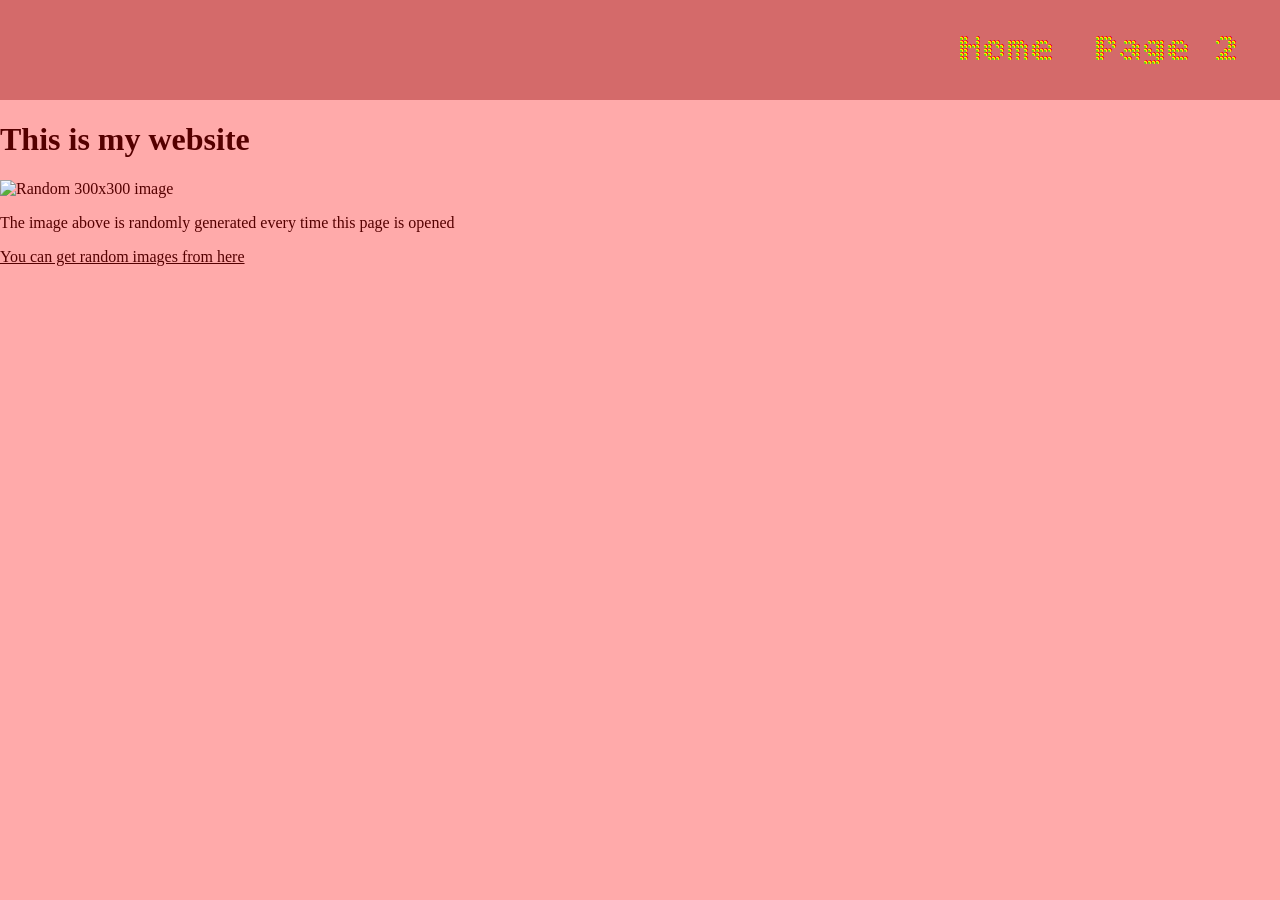
==== index.html @ 46a41b40 "initial testing" ====
<!doctype html>
<html lang="en">

<!--
WRITTEN BY: Daanish Zai
EMAIL: dzai@uci.edu
-->

<head>
  <meta charset="utf-8">
  <meta name="author" content="Your name here">
  <meta name="description" content="A1 website">
  <link rel="stylesheet" href="styles.css">
   <!-- you would also link to Bootstrap here! -->
  <title>133 A1 Website</title>
  <link rel="preconnect" href="https://fonts.googleapis.com">
  <link rel="preconnect" href="https://fonts.gstatic.com" crossorigin>
  <link href="https://fonts.googleapis.com/css2?family=Bitcount+Ink:wght@100..900&family=Open+Sans:ital,wght@0,300..800;1,300..800&display=swap" rel="stylesheet">
</head>
<body>
    <div id="navbar">
      <a href="index.html">Home</a>
      <a href="page2.html">Page 2</a>
    </div>
    <div>
    <h1>This is my website</h1>
    <img src="https://picsum.photos/300" alt="Random 300x300 image">
    <p>The image above is randomly generated every time this page is opened</p>
    <a href="https://picsum.photos">You can get random images from here</a>
    </div>
  </p>
</body>
</html>
---- styles.css ----
#navbar {
    height: 100px;
    width: 100%;
    margin: 0 0px;
    display: flex;
    justify-content: flex-end;
    background-color: #D46A6A;
    align-items: center;
}

#navbar a {
    margin-right: 40px;
    font-family: "Bitcount Ink", system-ui, sans-serif;
    font-size: 40px;
    text-decoration: none;
}

#navbar a:visited{
    color: white;
}


body {
    background-color: #FFAAAA;
    margin: 0 0;
    color: #550000;
    justify-content: center;
}

a {
    color: #550000;
}
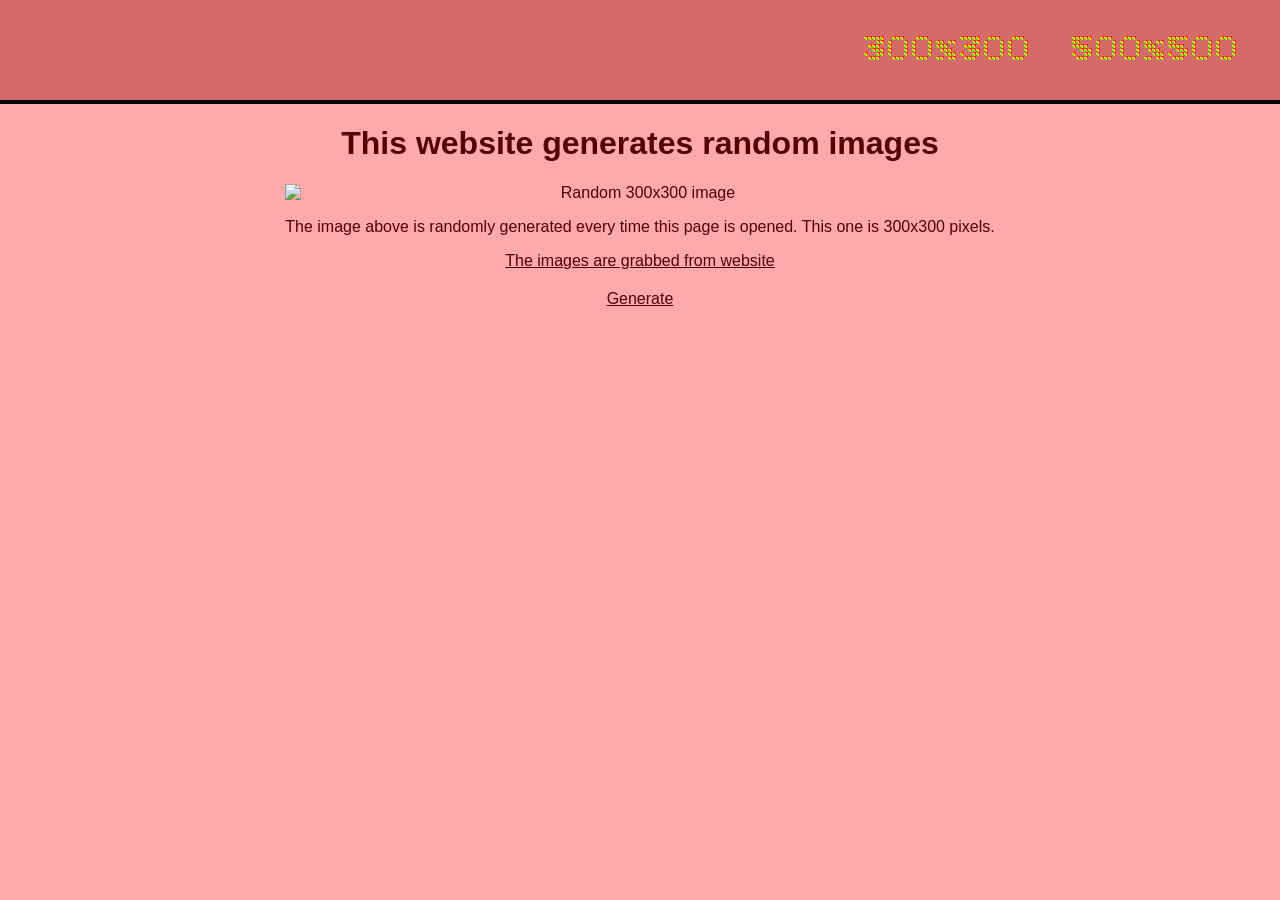
==== commit d3d617ce: "testing 2" ====
--- a/index.html
+++ b/index.html
@@ -12,21 +12,24 @@
   <meta name="description" content="A1 website">
   <link rel="stylesheet" href="styles.css">
    <!-- you would also link to Bootstrap here! -->
-  <title>133 A1 Website</title>
+  <title>Random Image Generator</title>
   <link rel="preconnect" href="https://fonts.googleapis.com">
   <link rel="preconnect" href="https://fonts.gstatic.com" crossorigin>
   <link href="https://fonts.googleapis.com/css2?family=Bitcount+Ink:wght@100..900&family=Open+Sans:ital,wght@0,300..800;1,300..800&display=swap" rel="stylesheet">
 </head>
 <body>
     <div id="navbar">
-      <a href="index.html">Home</a>
-      <a href="page2.html">Page 2</a>
+      <a href="index.html">300x300</a>
+      <a href="page2.html">500x500</a>
     </div>
-    <div>
-    <h1>This is my website</h1>
-    <img src="https://picsum.photos/300" alt="Random 300x300 image">
-    <p>The image above is randomly generated every time this page is opened</p>
-    <a href="https://picsum.photos">You can get random images from here</a>
+    <div id="content">
+      <div>
+      <h1>This website generates random images</h1>
+      <img src="https://picsum.photos/300" alt="Random 300x300 image">
+      <p>The image above is randomly generated every time this page is opened. This one is 300x300 pixels.</p>
+      <a href="https://picsum.photos">The images are grabbed from website</a>
+      <a href="index.html" class="generate">Generate</a>
+      </div>
     </div>
   </p>
 </body>
--- a/styles.css
+++ b/styles.css
@@ -6,6 +6,7 @@
     justify-content: flex-end;
     background-color: #D46A6A;
     align-items: center;
+    border-bottom: 4px solid black;
 }
 
 #navbar a {
@@ -24,11 +25,26 @@
     background-color: #FFAAAA;
     margin: 0 0;
     color: #550000;
-    justify-content: center;
+    font-family: Open-Sans, sans-serif;
 }
 
 a {
     color: #550000;
 }
 
+#content {
+    display: flex;
+    justify-content: center;
+}
 
+#content div * {
+    margin-left: auto;
+    margin-right: auto;
+    text-align: center;
+    display: block;
+}
+
+.generate {
+    margin-top: 20px;
+}
+
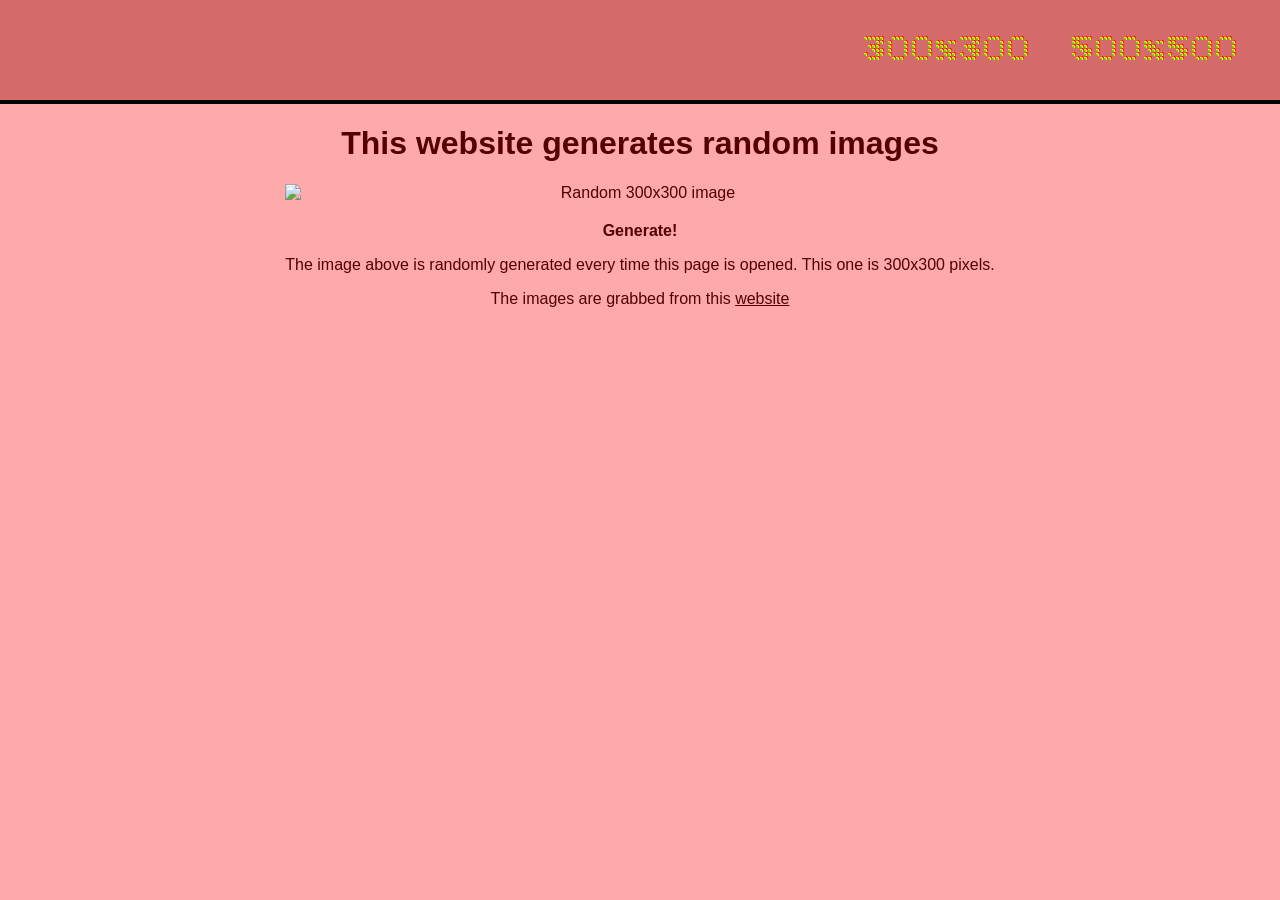
==== commit dac31233: "testing 4" ====
--- a/index.html
+++ b/index.html
@@ -26,9 +26,9 @@
       <div>
       <h1>This website generates random images</h1>
       <img src="https://picsum.photos/300" alt="Random 300x300 image">
+      <a href="index.html" class="generate">Generate!</a>
       <p>The image above is randomly generated every time this page is opened. This one is 300x300 pixels.</p>
-      <a href="https://picsum.photos">The images are grabbed from website</a>
-      <a href="index.html" class="generate">Generate</a>
+      <p>The images are grabbed from this <a href="https://picsum.photos" class="inline">website</a></p>
       </div>
     </div>
   </p>
--- a/styles.css
+++ b/styles.css
@@ -25,7 +25,7 @@
     background-color: #FFAAAA;
     margin: 0 0;
     color: #550000;
-    font-family: Open-Sans, sans-serif;
+    font-family: "Open Sans", sans-serif;
 }
 
 a {
@@ -46,5 +46,14 @@
 
 .generate {
     margin-top: 20px;
+    font-weight: 700;
+    text-decoration: none;
 }
 
+.inline {
+    display: inline !important;
+}
+
+a:hover {
+    color:white;
+}
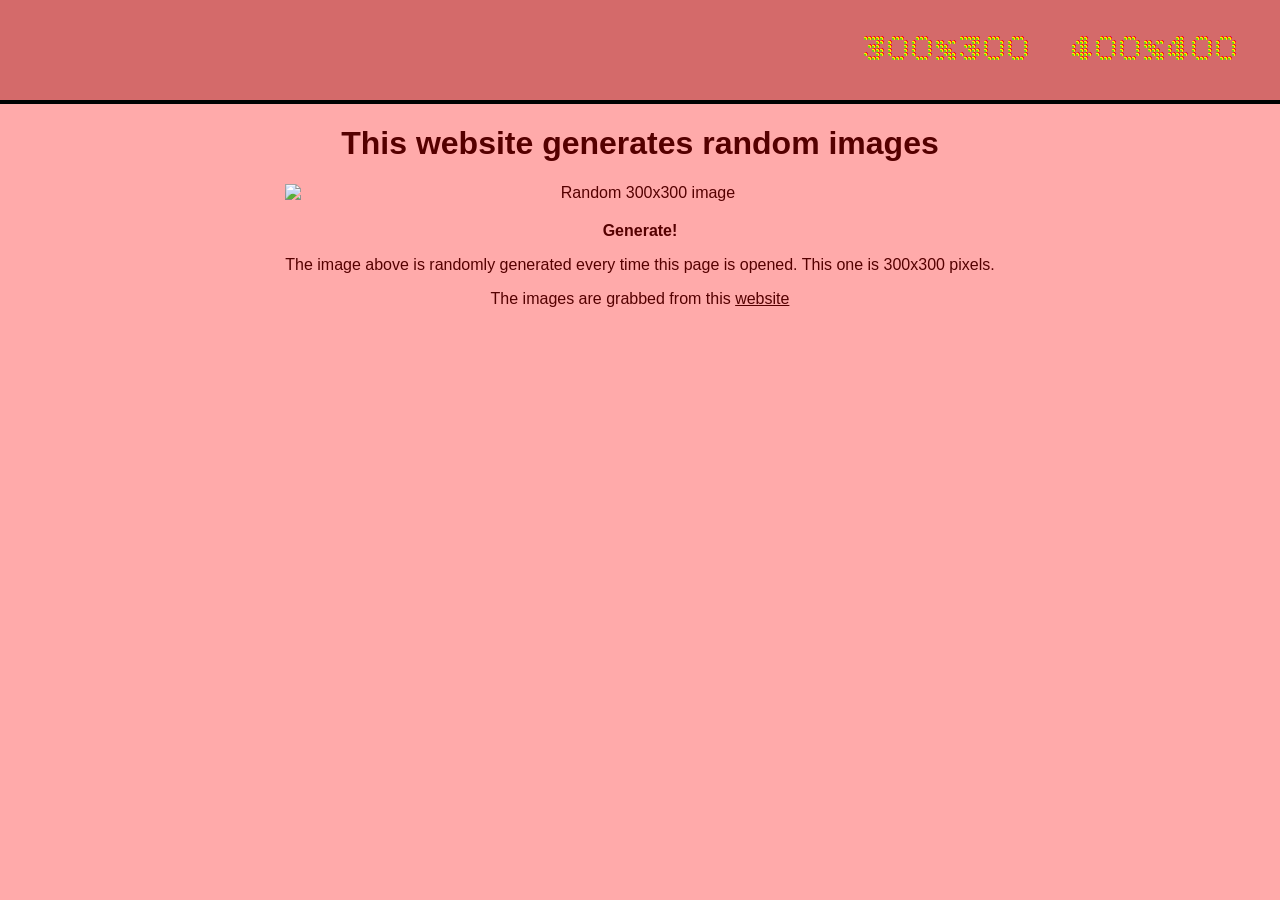
==== commit d5b2420c: "Testing 6" ====
--- a/index.html
+++ b/index.html
@@ -10,6 +10,7 @@
   <meta charset="utf-8">
   <meta name="author" content="Your name here">
   <meta name="description" content="A1 website">
+  <meta name="viewport" content="width=device-width, initial-scale=1.0">
   <link rel="stylesheet" href="styles.css">
    <!-- you would also link to Bootstrap here! -->
   <title>Random Image Generator</title>
@@ -20,7 +21,7 @@
 <body>
     <div id="navbar">
       <a href="index.html">300x300</a>
-      <a href="page2.html">500x500</a>
+      <a href="page2.html">400x400</a>
     </div>
     <div id="content">
       <div>
--- a/styles.css
+++ b/styles.css
@@ -18,6 +18,18 @@
 
 #navbar a:visited{
     color: white;
+}
+
+@media screen and (max-width: 768px) {
+    #navbar {
+        justify-content: center;
+        height: 50px;
+    }
+
+    #navbar a {
+        margin-left: 10px;
+        margin-right: 10px;
+    }
 }
 
 
@@ -57,3 +69,4 @@
 a:hover {
     color:white;
 }
+
